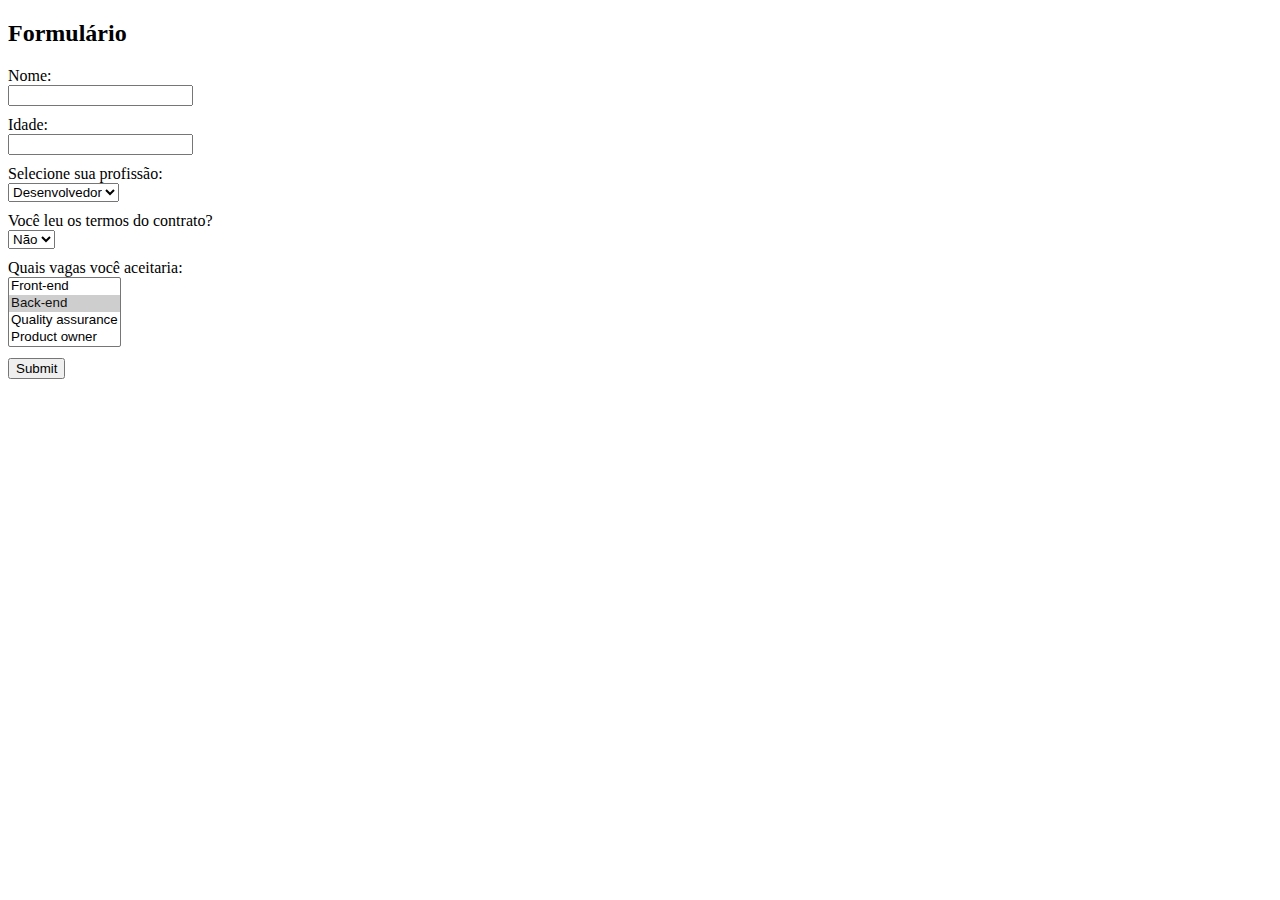
==== FORMULARIOS/index.html @ 7056cb7d "formularios" ====
<!DOCTYPE html>
<html lang="en">
<head>
    <meta charset="UTF-8">
    <meta name="viewport" content="width=device-width, initial-scale=1.0">
    <title>Formulário</title>
    <link rel="stylesheet" href="CSS/style.css">
</head>
<body>
    <!--Primeiro Formulario-->
    <!--Atributos do Form-->
    <h2>Formulário</h2>
    <form action="register.js" method="post">
        <div>
            <label>Nome:</label>
            <input type="text" name="name">
        </div>
        <div>
            <label>Idade:</label>
            <input type="text" name="age">
        </div>
        <!--Select-->
        <div class="select">
            <label for="profissão">Selecione sua profissão:</label>
            <select name="profissão">
                <option value="programador">Desenvolvedor</option>
                <option value="back-end">Back-end</option>
            </select>
        </div>   
        <!--Selected-->
        <div>
            <label for="contract">Você leu os termos do contrato?</label>
            <select name="contract">
                <option value="sim">Sim</option>
                <option value="nao" selected>Não</option>
            </select>
        </div>
        <!--Multiple select-->
        <div>
            <label for="objetivos">Quais vagas você aceitaria:</label>
            <select name="objetivos" multiple>
                <option value="front-end">Front-end</option>
                <option value="back-end" selected>Back-end</option>
                <option value="tester">Quality assurance</option>
                <option value="owner">Product owner</option>
            </select>
        </div>

        <!--ENVIAR/SUBMIT-->
        <input type="submit">
    </form>
</body>
</html>
---- FORMULARIOS/CSS/style.css ----
body{
    padding-bottom: 500px;
}

div{
    margin-bottom: 10px;
}

div input,
div label {
    display: block;
}
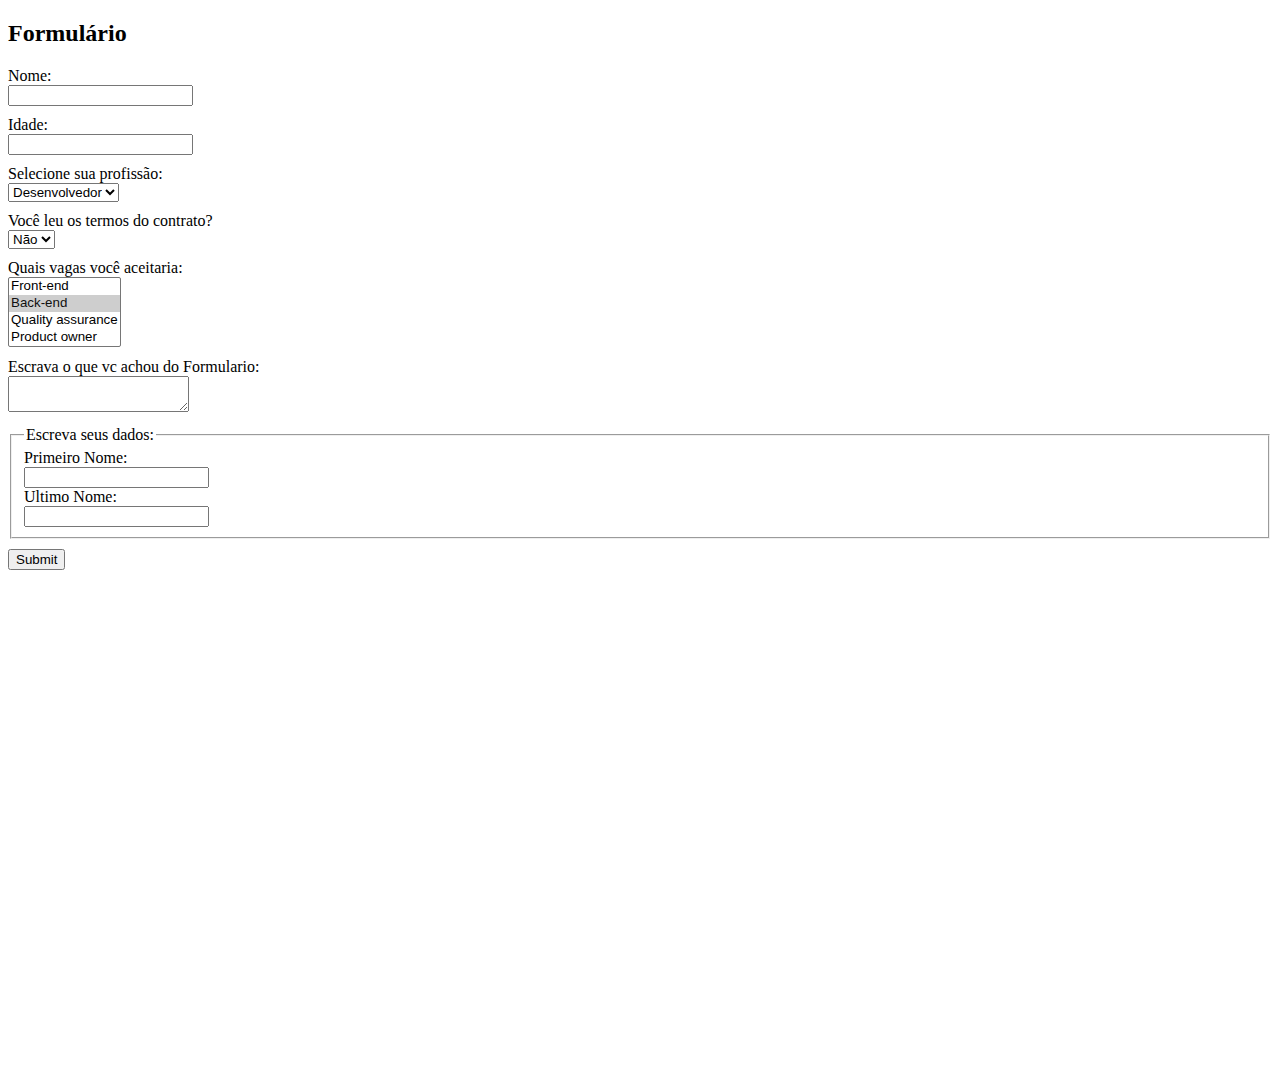
==== commit 78042422: "Textarea e Fieldset&Legend" ====
--- a/FORMULARIOS/index.html
+++ b/FORMULARIOS/index.html
@@ -45,7 +45,21 @@
                 <option value="owner">Product owner</option>
             </select>
         </div>
-
+        <!--Textarea-->
+        <div>
+            <label for="comment">Escrava o que vc achou do Formulario:</label>
+            <textarea name="comment"></textarea>
+        </div>
+        <!--Fieldset&Legend-->
+        <div>
+            <fieldset>
+                <legend>Escreva seus dados:</legend>
+                <label for="firstname">Primeiro Nome:</label>
+                <input name="firstname" type="text">
+                <label for="lastname">Ultimo Nome:</label>
+                <input name="lastname" type="text">    
+                </fieldset>
+        </div>
         <!--ENVIAR/SUBMIT-->
         <input type="submit">
     </form>
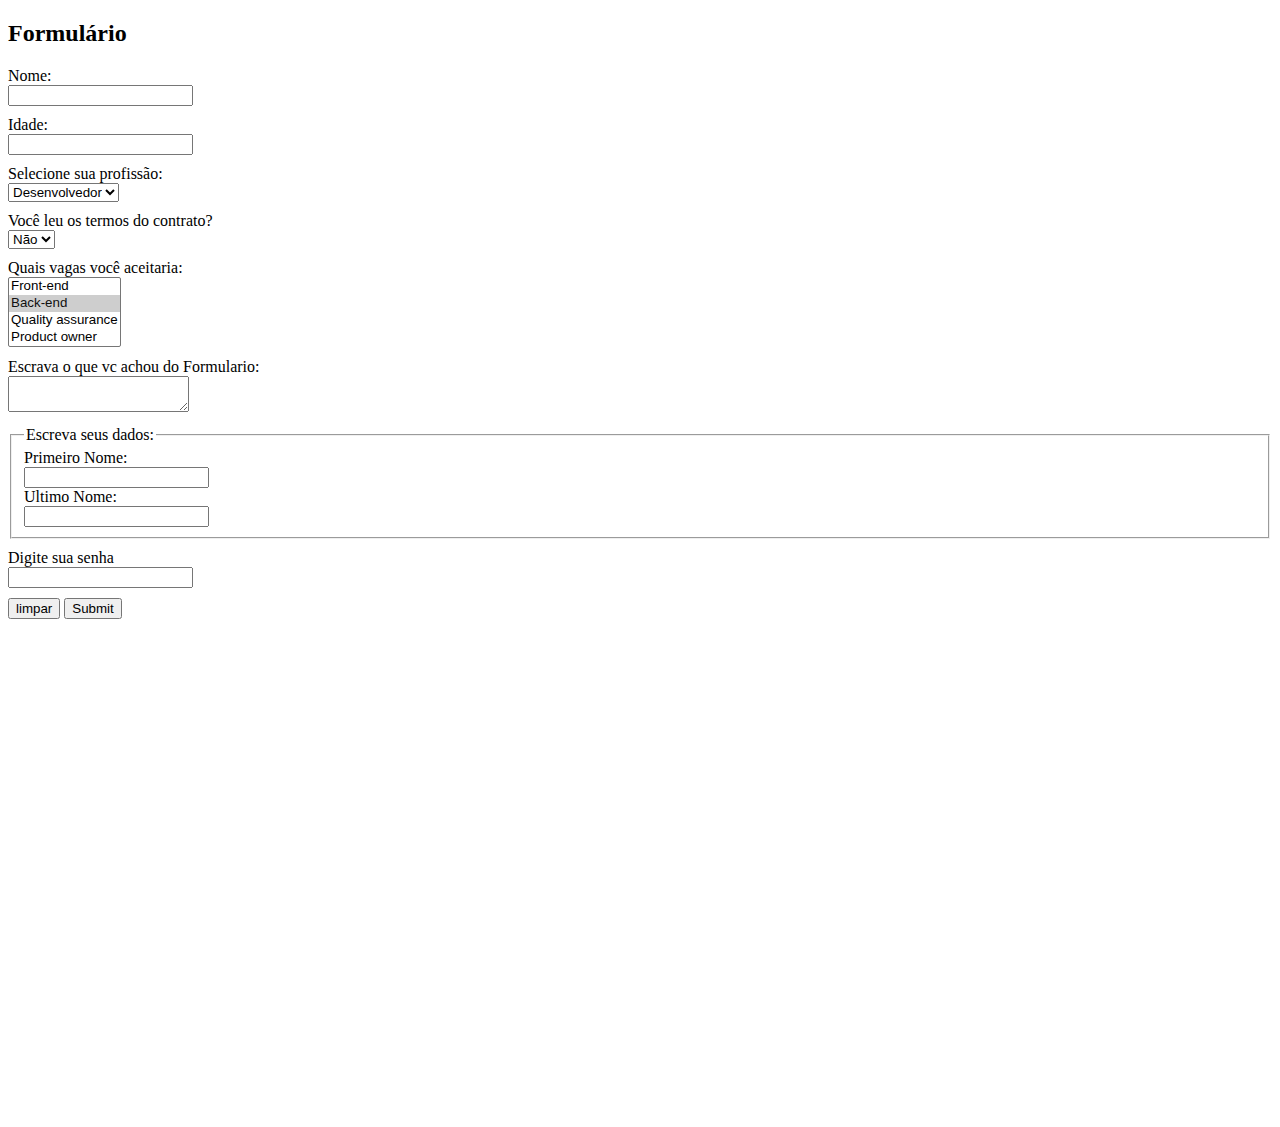
==== commit 9a993abd: "input password" ====
--- a/FORMULARIOS/index.html
+++ b/FORMULARIOS/index.html
@@ -60,6 +60,13 @@
                 <input name="lastname" type="text">    
                 </fieldset>
         </div>
+        <!--INPUT_SENHA-->
+        <div>
+            <label for="password">Digite sua senha</label>
+            <input type="password" name="password">
+        </div>
+        <!--limpar_formulario-->
+        <input type="reset" value="limpar">
         <!--ENVIAR/SUBMIT-->
         <input type="submit">
     </form>
